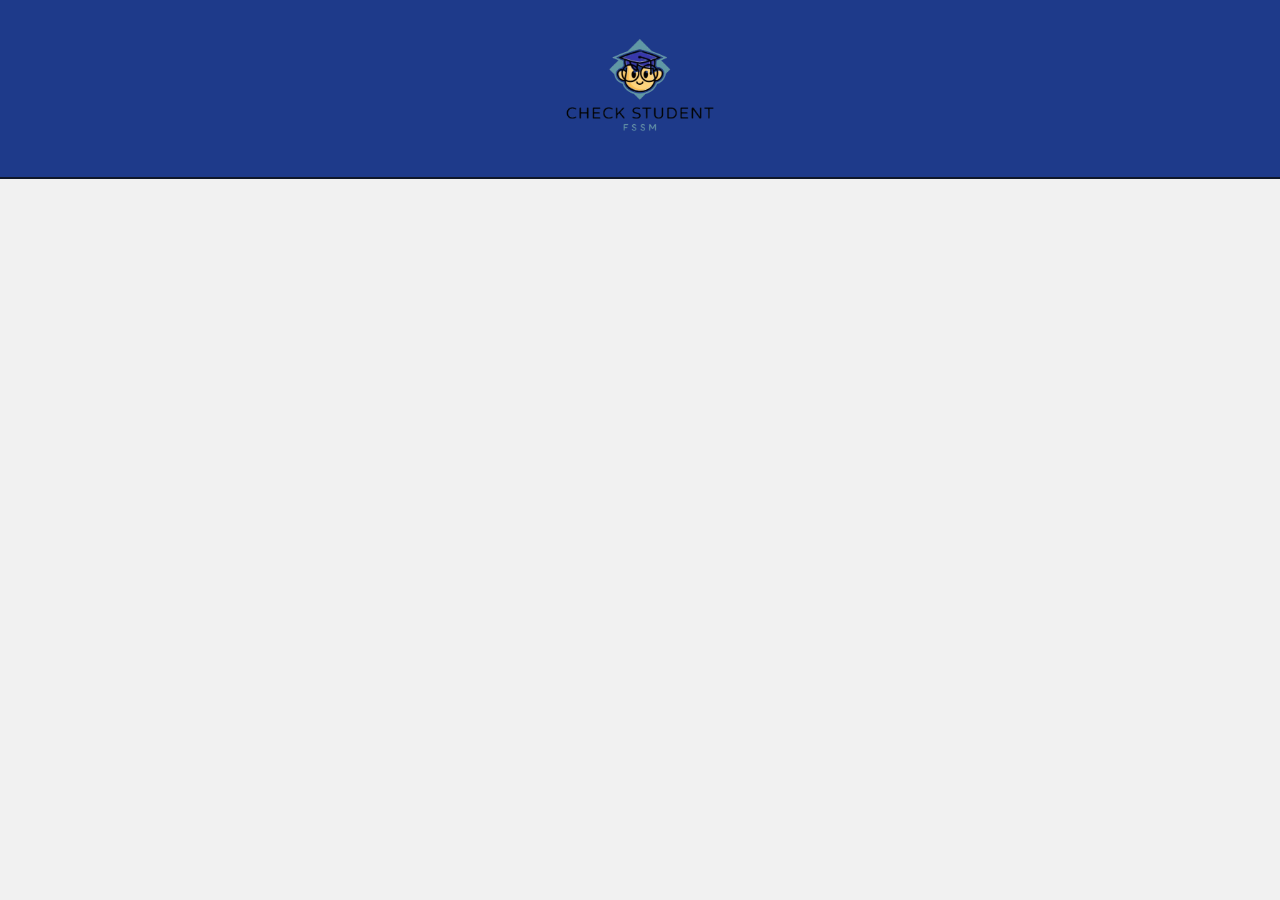
==== index.html @ 43da3fcb "Add files via upload" ====
<!DOCTYPE html>
<html lang="fr">
<head>
    <meta charset="UTF-8">
    <meta name="viewport" content="width=device-width, initial-scale=1.0">
    <title>Check Student</title>
    <link rel="stylesheet" href="style css.css">
    <link rel="icon"  href="logo.png" >
    <script>
        function redirectToPage2(event) {
            event.preventDefault();
            window.location.href = 'page 2.html';
        }
    </script>
</head>
<body>

    <header>
        <div class="logo-container">
            <img src="logo.png" alt="Logo CheckEtudiant">
        </div>
    </header>

    <div class="container">
        <h1>Check Student</h1>
        <form onsubmit="redirectToPage2(event)">
            <label for="identifiant">Identifiant</label>
            <input type="text" id="identifiant" name="identifiant" required>
            
            <label for="password">Mot de passe</label>
            <input type="password" id="password" name="password" required>
            
            <button type="submit">Valider</button>
        </form>
    </div>
</body>
</html>
---- style css.css ----
/* Importation de Google Fonts pour une meilleure typographie */
@import url('https://fonts.googleapis.com/css2?family=Roboto:wght@400;500&display=swap');

/* Style global */
* {
    margin: 0;
    padding: 0;
    box-sizing: border-box;
}

body {
    font-family: 'Roboto', sans-serif;
    background-color: #f1f1f1;
    color: #333;
    line-height: 1.6;
    transition: background-color 0.3s ease;
}

header {
    background-color: #1e3a8a; /* Bleu profond */
    color: white;
    padding: 5px 0;
    text-align: center;
    border-bottom: 2px solid #0f172a; /* Ombre subtile */
}

header .logo-container img {
    width: 200px;
    height: auto;
    transition: transform 0.3s ease;
}

header .logo-container img:hover {
    transform: scale(1.1); /* Effet de zoom du logo */
}

.container {
    width: 90%;
    max-width: 500px;
    margin: 50px auto;
    padding: 30px;
    background-color: white;
    border-radius: 10px;
    box-shadow: 0 4px 20px rgba(0, 0, 0, 0.1);
    transition: box-shadow 0.3s ease;
    opacity: 0;
    animation: fadeIn 1s forwards;
}

/* Animation d'apparition */
@keyframes fadeIn {
    0% {
        opacity: 0;
    }
    100% {
        opacity: 1;
    }
}

form {
    display: flex;
    flex-direction: column;
    gap: 20px;
}

form label {
    font-size: 1.2em;
    margin-bottom: 8px;
}

form input {
    padding: 12px;
    border: 1px solid #ddd;
    border-radius: 6px;
    font-size: 1em;
    transition: border-color 0.3s ease;
}

form input:focus {
    border-color: #1e3a8a; /* Color accent on focus */
    outline: none;
}

form button {
    padding: 12px;
    background-color: #4CAF50; /* Vert lumineux */
    color: #fff;
    border: none;
    border-radius: 6px;
    font-size: 1.1em;
    cursor: pointer;
    transition: transform 0.3s ease, box-shadow 0.3s ease;
}

form button:hover {
    transform: translateY(-3px); /* Légère élévation au survol */
    box-shadow: 0 6px 20px rgba(0, 0, 0, 0.15);
}
form button {
    padding: 12px;
    background-color: #4CAF50; /* Vert pour le bouton Valider */
    color: #fff;
    border: none;
    border-radius: 6px;
    font-size: 1.1em;
    cursor: pointer;
    transition: transform 0.3s ease, box-shadow 0.3s ease, background-color 0.3s ease;
}

form button:hover {
    transform: translateY(-3px); /* Effet d'élévation */
    box-shadow: 0 6px 20px rgba(0, 0, 0, 0.15);
    background-color: #45a049; /* Changement de couleur au survol */
}

form button[type="submit"]:last-child {
    background-color: #f44336; /* Rouge pour Annuler */
}

form button[type="submit"]:last-child:hover {
    transform: translateY(-3px);
    box-shadow: 0 6px 20px rgba(0, 0, 0, 0.15);
}

/* Page Résultat */
.container h1 {
    font-size: 2em;
    color: #333;
    margin-bottom: 20px;
    font-weight: 500;
}

.container p {
    font-size: 1.4em;
    margin: 15px 0;
    color: #555;
}

.container p:first-child {
    font-weight: bold;
}

.container p:last-child {
    font-style: italic;
}

/* Boutons supplémentaires */
button[type="button"] {
    background-color: #ff9800; /* Orange pour le bouton Annuler */
}

button[type="button"]:hover {
    background-color: #f57c00;
}

/* Responsive */
@media (max-width: 600px) {
    .container {
        width: 90%;
        padding: 20px;
    }

    header h1 {
        font-size: 1.5em;
    }

    form input, form button {
        font-size: 1em;
    }
}
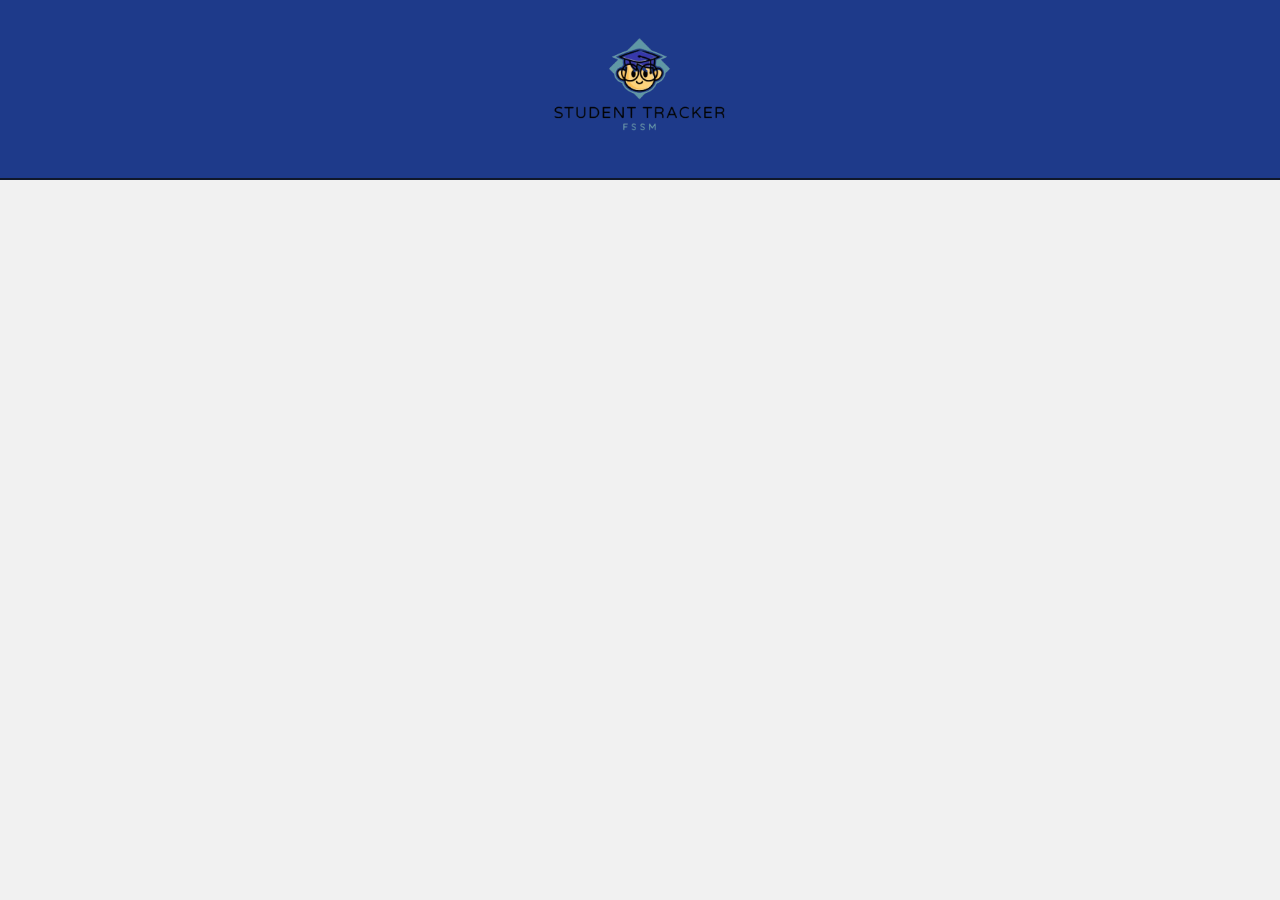
==== commit d05588e5: "Add files via upload" ====
--- a/index.html
+++ b/index.html
@@ -3,7 +3,7 @@
 <head>
     <meta charset="UTF-8">
     <meta name="viewport" content="width=device-width, initial-scale=1.0">
-    <title>Check Student</title>
+    <title>Student Tracker</title>
     <link rel="stylesheet" href="style css.css">
     <link rel="icon"  href="logo.png" >
     <script>
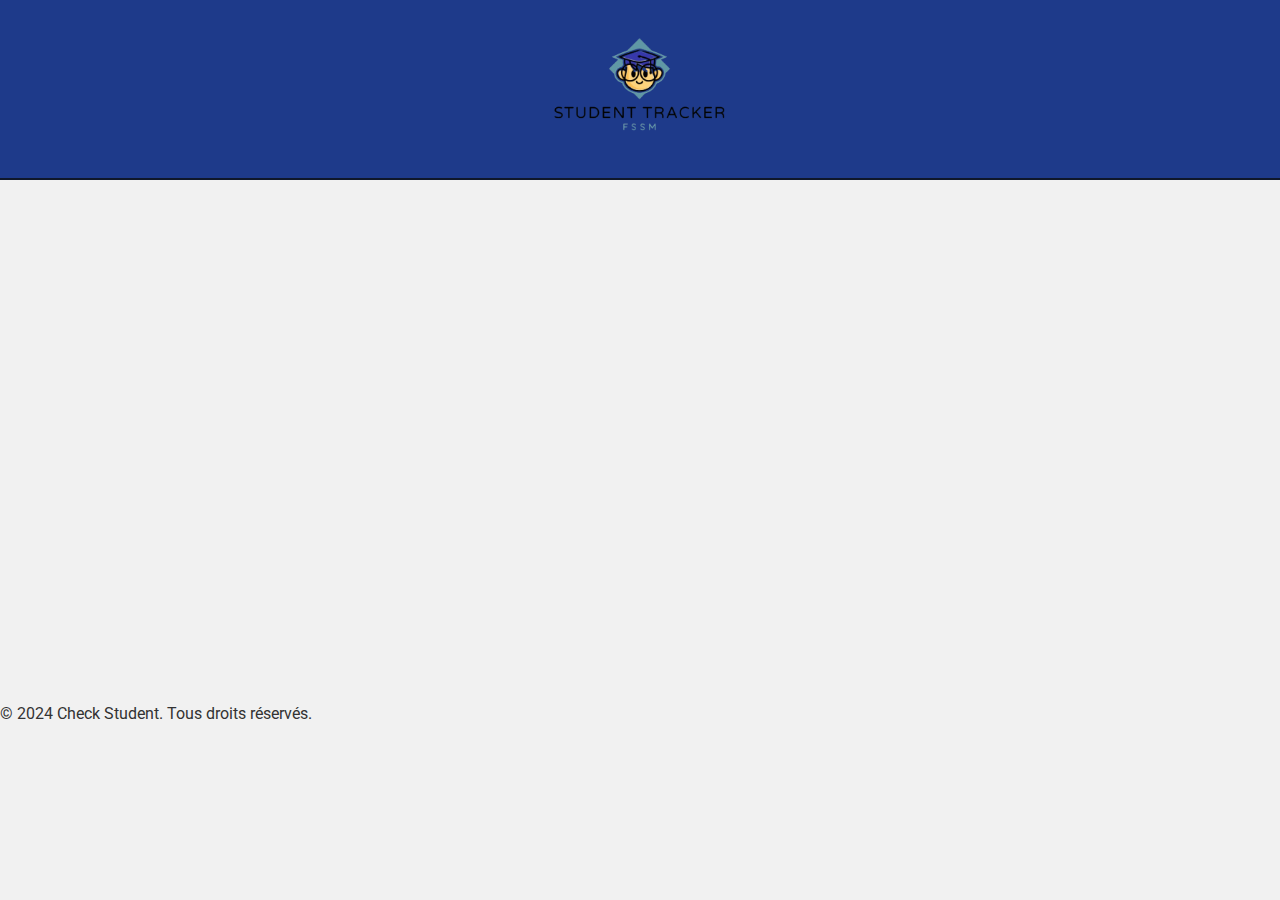
==== commit cb85dbb1: "index.html" ====
--- a/index.html
+++ b/index.html
@@ -22,7 +22,7 @@
     </header>
 
     <div class="container">
-        <h1>Check Student</h1>
+        <h1>Student Tracker</h1>
         <form onsubmit="redirectToPage2(event)">
             <label for="identifiant">Identifiant</label>
             <input type="text" id="identifiant" name="identifiant" required>
@@ -34,4 +34,8 @@
         </form>
     </div>
 </body>
-</html>+ <footer>
+    <p>&copy; 2024 Check Student. Tous droits réservés.</p>
+</footer>
+
+</html>
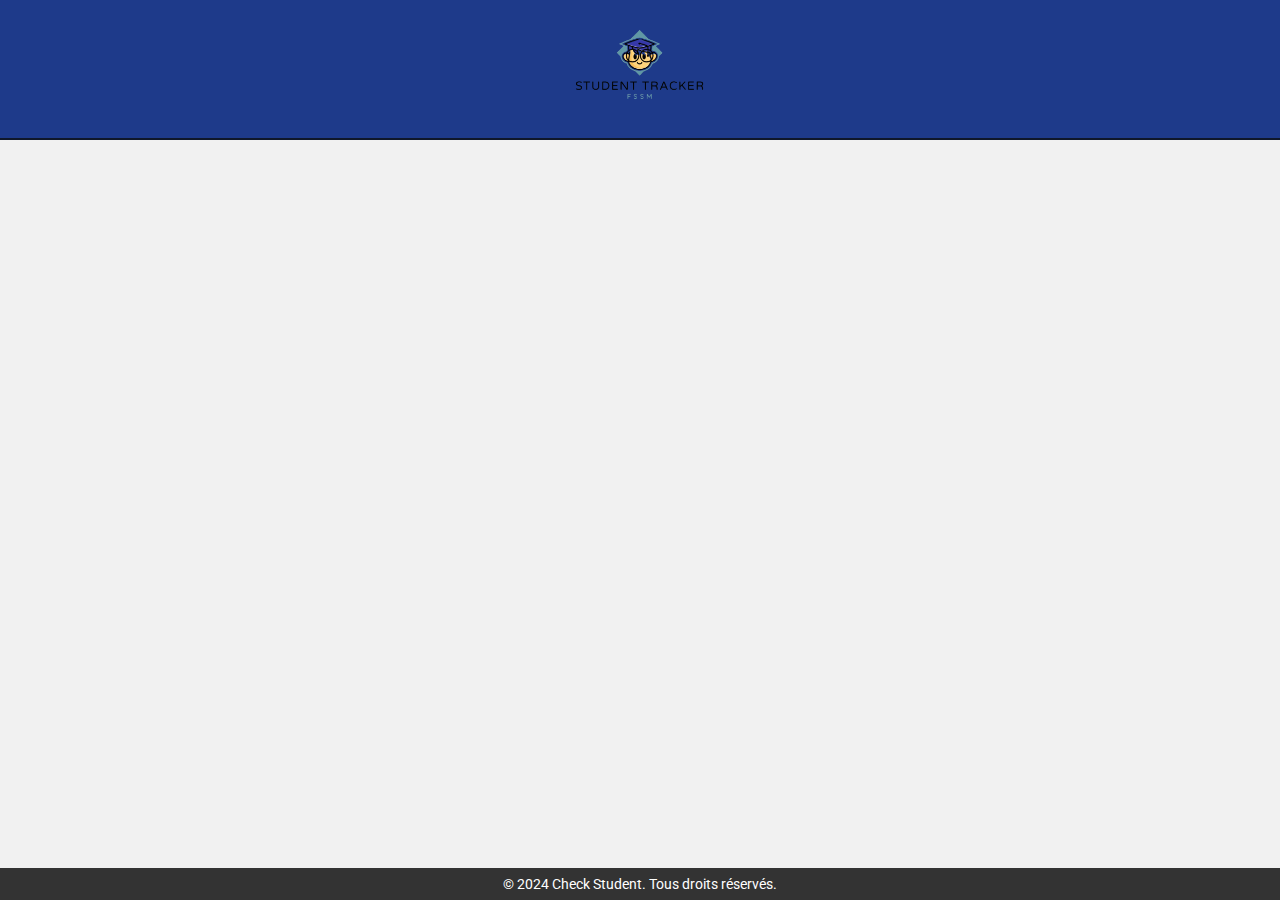
==== commit c2603a9c: "Add files via upload" ====
--- a/index.html
+++ b/index.html
@@ -6,12 +6,6 @@
     <title>Student Tracker</title>
     <link rel="stylesheet" href="style css.css">
     <link rel="icon"  href="logo.png" >
-    <script>
-        function redirectToPage2(event) {
-            event.preventDefault();
-            window.location.href = 'page 2.html';
-        }
-    </script>
 </head>
 <body>
 
@@ -23,7 +17,7 @@
 
     <div class="container">
         <h1>Student Tracker</h1>
-        <form onsubmit="redirectToPage2(event)">
+        <form action="page 2.html" method="get">
             <label for="identifiant">Identifiant</label>
             <input type="text" id="identifiant" name="identifiant" required>
             
@@ -34,8 +28,8 @@
         </form>
     </div>
 </body>
- <footer>
+<footer>
     <p>&copy; 2024 Check Student. Tous droits réservés.</p>
 </footer>
 
-</html>
+</html>--- a/style css.css
+++ b/style css.css
@@ -25,7 +25,7 @@
 }
 
 header .logo-container img {
-    width: 200px;
+    width: 150px;
     height: auto;
     transition: transform 0.3s ease;
 }
@@ -152,6 +152,21 @@
 button[type="button"]:hover {
     background-color: #f57c00;
 }
+/* Footer */
+footer{
+    background-color: #333;
+    color: #fff;
+    text-align: center;
+    padding: 5px 0;
+    position: fixed;
+    bottom: 0;
+    width: 100%;
+    font-size: 14px;
+}
+
+footer p {
+    margin: 0;
+}
 
 /* Responsive */
 @media (max-width: 600px) {
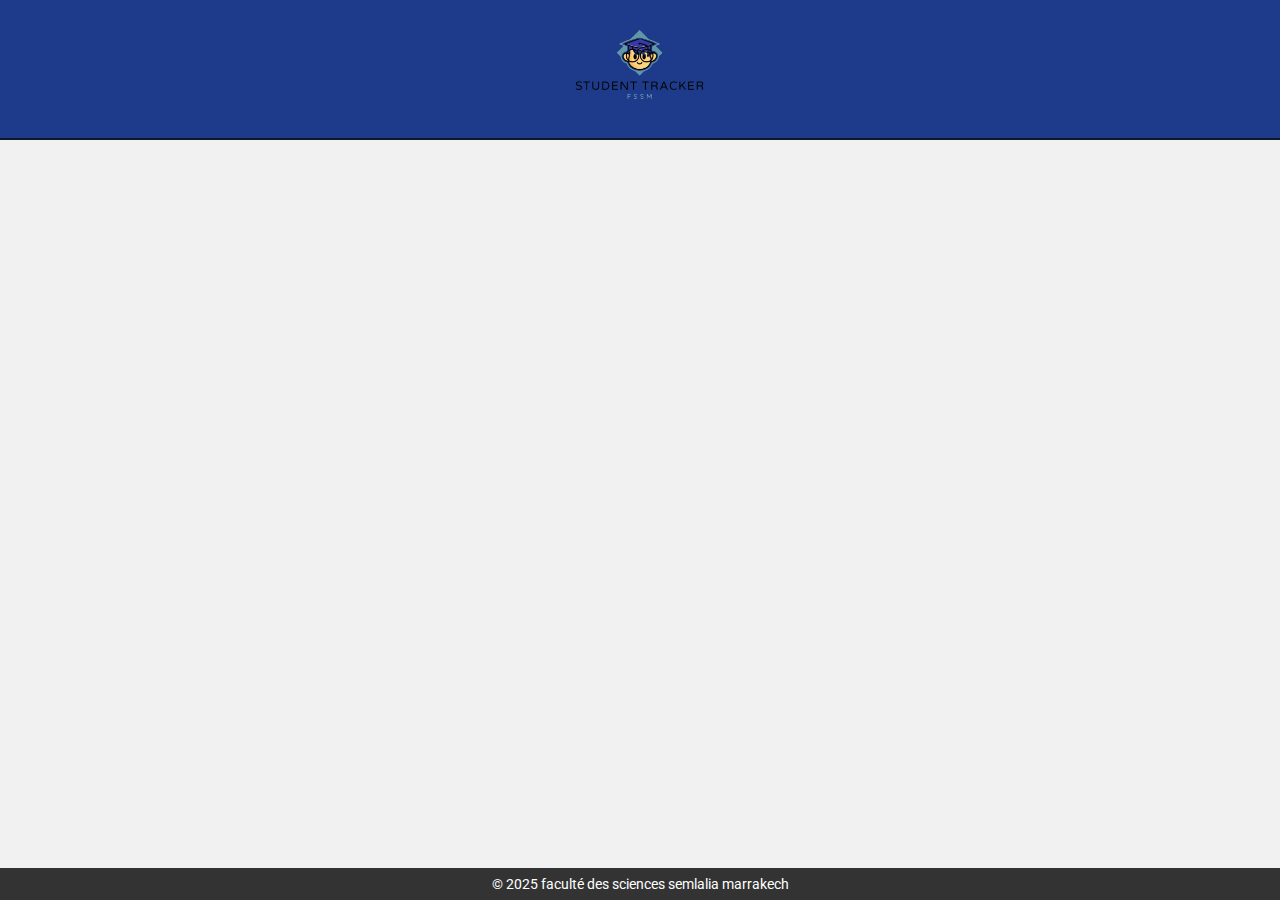
==== commit 72fb80c8: "index.html" ====
--- a/index.html
+++ b/index.html
@@ -29,7 +29,7 @@
     </div>
 </body>
 <footer>
-    <p>&copy; 2024 Check Student. Tous droits réservés.</p>
+    <p>&copy; 2025 faculté des sciences semlalia marrakech </p>
 </footer>
 
-</html>+</html>
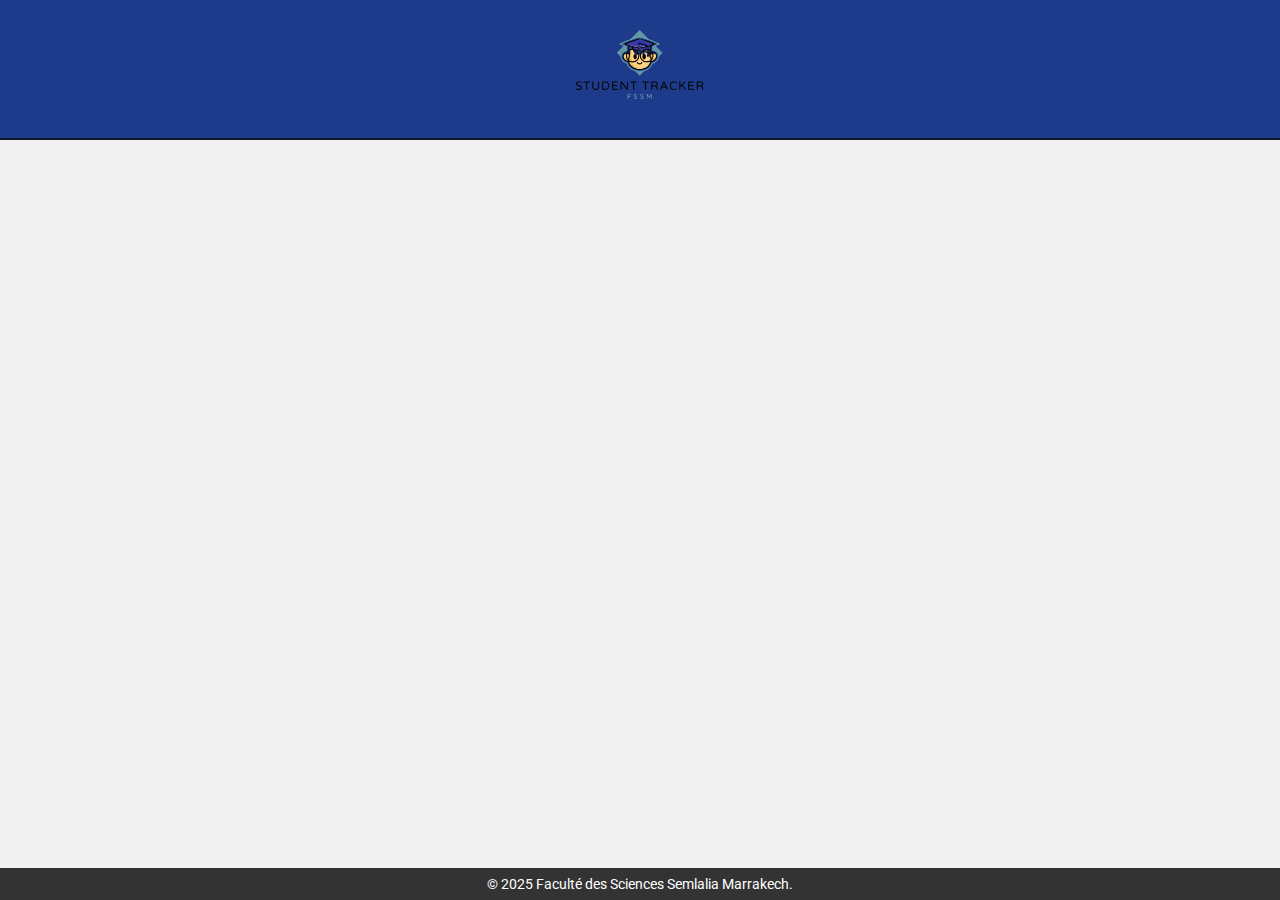
==== commit 159e41af: "index.html" ====
--- a/index.html
+++ b/index.html
@@ -29,7 +29,7 @@
     </div>
 </body>
 <footer>
-    <p>&copy; 2025 faculté des sciences semlalia marrakech </p>
+    <p>&copy; 2025 Faculté des Sciences Semlalia Marrakech.</p>
 </footer>
 
 </html>
